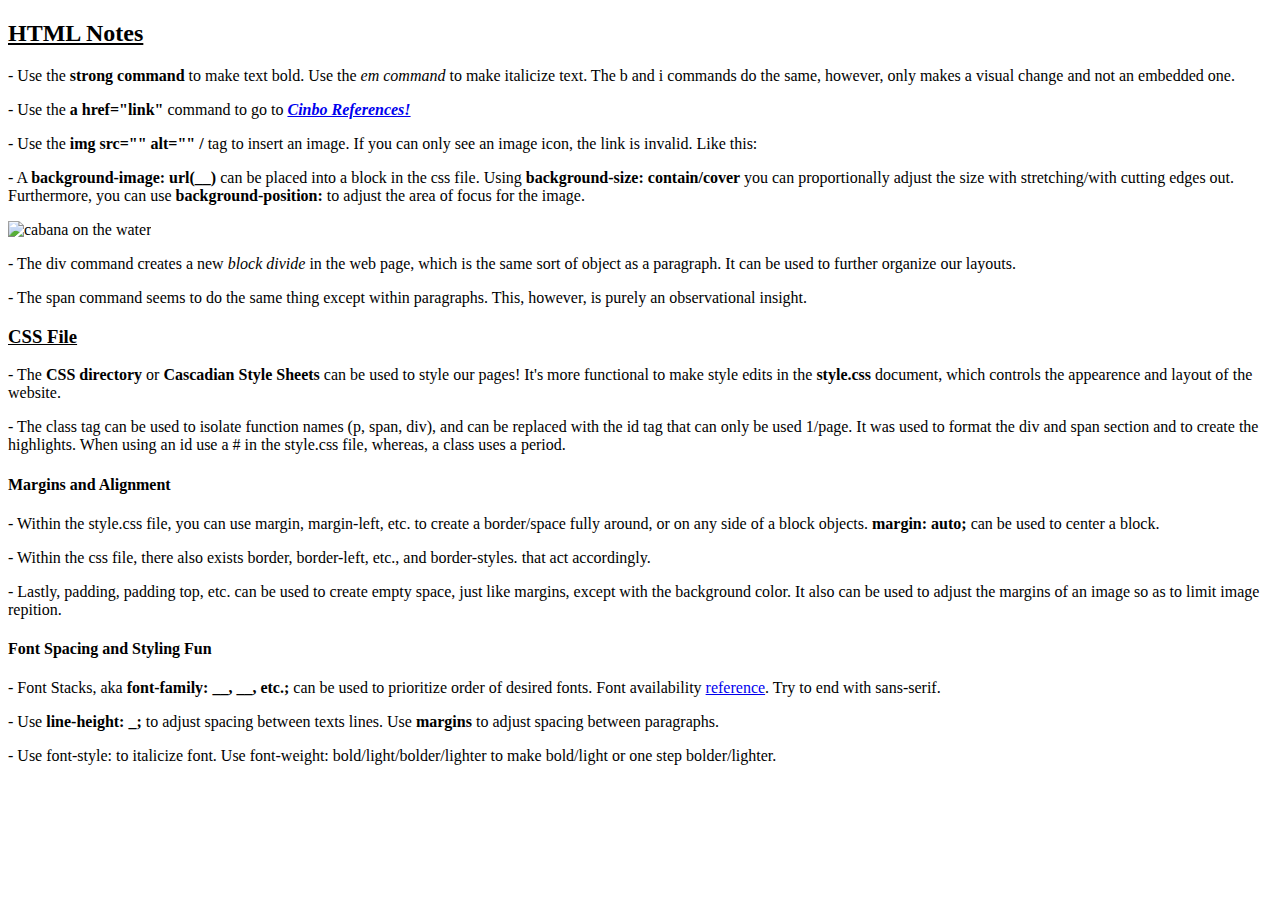
==== index.html @ 9157d2fc "Add files via upload" ====
<!DOCTYPE html> <!-- tells the browser it's looking at an html file -->
<html> <!-- This is how you comment html files. -->
<head> <!-- What is written here won't show up on the web page -->
	<meta charset="utf-8">
	<title> My First Website </title>
	<!-- Links to css Style sheet -->
	<link rel="stylesheet" href="css/style.css">
</head>
<body> <!-- Write the bulk of you code here --> 
	<h2 class="header"> <u> HTML Notes </u> </h2> <!-- h1 - h6 exist -->
	<div class="the-basics">
		<p> - Use the <strong> strong command </strong> to make text bold. Use the <em> em command </em> to make italicize text. The b and i commands do the same, however, only makes a visual change and not an embedded one. </p>
		<p> - Use the <strong>a href="link"</strong> command to go to <em><strong><a href="bootstrap.html">Cinbo References!</a></strong></em></p>
	</div>
	<div class="images">
		<p> - Use the <strong> img src="" alt="" /</strong> tag to insert an image. If you can only see an image icon, the link is invalid. Like this: </p>
		<p> - A <b> background-image: url(__) </b> can be placed into a block in the css file. Using <b> background-size: contain/cover </b> you can proportionally adjust the size with stretching/with cutting edges out. Furthermore, you can use <b> background-position: </b> to adjust the area of focus for the image.</p>
		<img src="img/cabana.jpg" alt="cabana on the water" />
	</div>
	<div class="div-and-spans"> 
		<p> - The <span class="highlight">div</span> command creates a new <em> block divide </em> in the web page, which is the same sort of object as a paragraph. It can be used to further organize our layouts. </p>
		<p> - The <span class="highlight">span command</span> seems to do the same thing except within paragraphs. This, however, is purely an observational insight. </p>
	</div>
	<h3><u> CSS File </u></h3>
	<div class="css-file">
		<p> - The <b> CSS directory </b> or <strong> Cascadian Style Sheets </strong> can be used to style our pages! It's more functional to make style edits in the <strong> style.css </strong> document, which controls the appearence and layout of the website. </p>
		<p> - The <span class="highlight">class</span> tag can be used to isolate function names (p, span, div), and can be replaced with the <span class="highlight">id</span> tag that can only be used 1/page. It was used to format the div and span section and to create the highlights. When using an id use a # in the style.css file, whereas, a class uses a period.</p>
	</div>
	<div class="css-format">
		<h4> Margins and Alignment </h4>
		<p> - Within the style.css file, you can use <span class="highlight"> margin, margin-left, etc.</span> to create a border/space fully around, or on any side of a block objects. <b> margin: auto; </b> can be used to center a block. </p>
		<p> - Within the css file, there also exists <span class="highlight"> border, border-left, etc., and border-styles. </span> that act accordingly.</p>
		<p> - Lastly, <span class="highlight"> padding, padding top, etc. </span> can be used to create empty space, just like margins, except with the background color. It also can be used to adjust the margins of an image so as to limit image repition. </p>
	</div>
	<div class="css-format">
		<h4> Font Spacing and Styling Fun </h4>
		<p class="font"> - Font Stacks, aka <b> font-family: __, __, etc.; </b> can be used to prioritize order of desired fonts. Font availability <a href="http://www.cssfontstack.com/">reference</a>. Try to end with sans-serif. </p>
		<p> - Use <b> line-height: _; </b> to adjust spacing between texts lines. Use <b> margins </b> to adjust spacing between paragraphs. </p>
		<p> - Use <span class="italics"> font-style: </span> to italicize font. Use font-weight: <span class="bold">bold/</span>light/<span class="bold">bolder/</span>lighter to make bold/light or one step bolder/lighter. </p>
	</div>
</body>
</html>
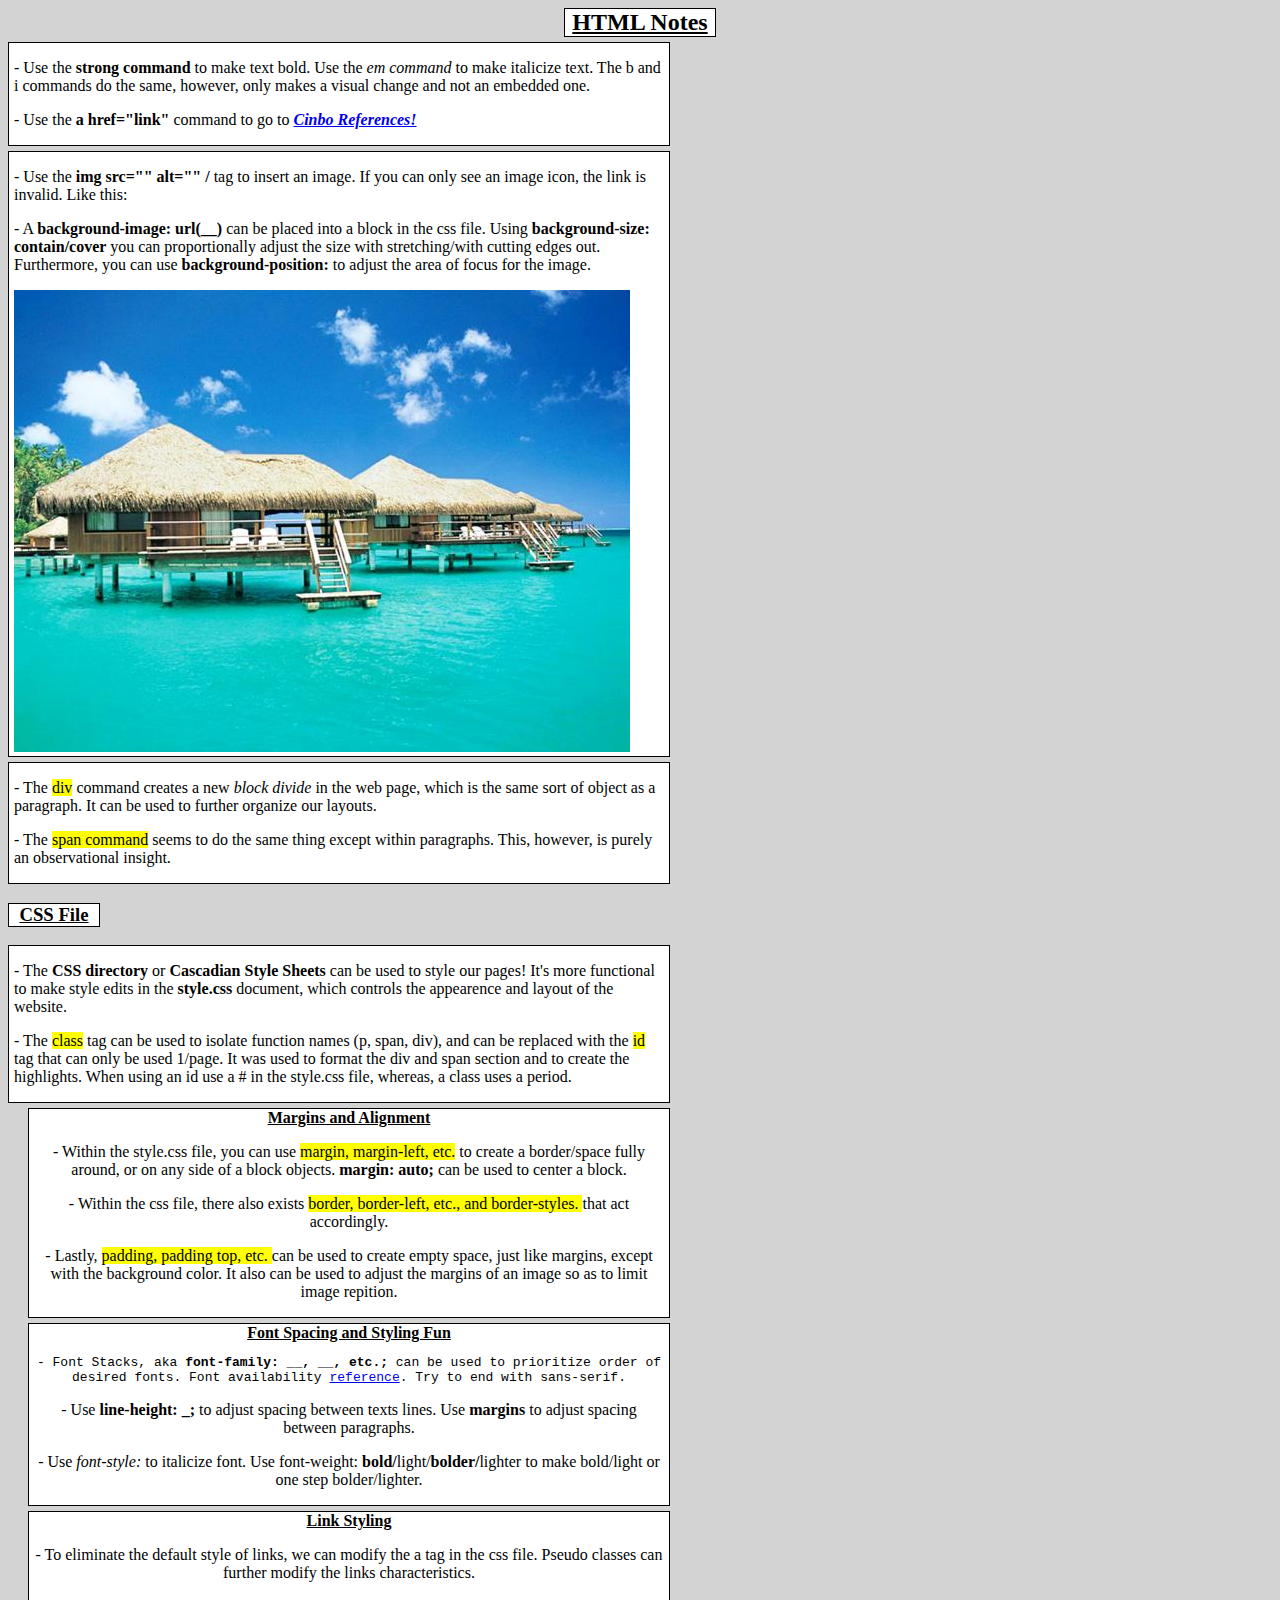
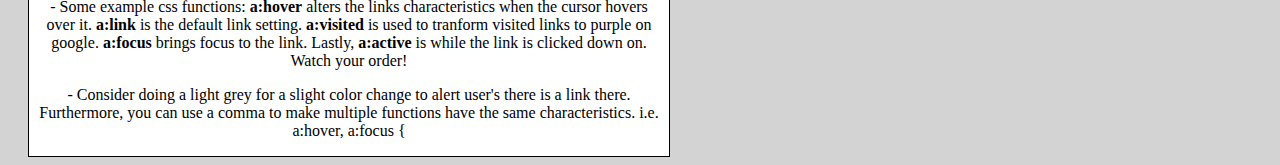
==== commit b27d1206: "Folders" ====
--- a/index.html
+++ b/index.html
@@ -38,5 +38,10 @@
 		<p> - Use <b> line-height: _; </b> to adjust spacing between texts lines. Use <b> margins </b> to adjust spacing between paragraphs. </p>
 		<p> - Use <span class="italics"> font-style: </span> to italicize font. Use font-weight: <span class="bold">bold/</span>light/<span class="bold">bolder/</span>lighter to make bold/light or one step bolder/lighter. </p>
 	</div>
+	<div class="css-format">
+		<h4> Link Styling </h4>
+		<p> - To eliminate the default style of links, we can modify the a tag in the css file. Pseudo classes can further modify the links characteristics. </p>
+		<p> - Some example css functions: <b>a:hover</b> alters the links characteristics when the cursor hovers over it. <b>a:link</b> is the default link setting. <b>a:visited</b> is used to tranform visited links to purple on google. <b>a:focus</b> brings focus to the link. Lastly, <b>a:active</b> is while the link is clicked down on. Watch your order! </p>
+		<p> - Consider doing a light grey for a slight color change to alert user's there is a link there. Furthermore, you can use a comma to make multiple functions have the same characteristics. i.e. a:hover, a:focus { </p>
 </body>
 </html>--- a/css/style.css
+++ b/css/style.css
@@ -0,0 +1,108 @@
+/* This is how you comment css files */
+
+body {
+	background-color: lightgray;
+}
+
+h2 {
+	font-size:  70 px;
+	color:  black;
+}
+
+h3 {
+	background-color:  white;
+	width:  90px;
+	border: 1px solid black;
+	text-align: center;
+}
+
+h4 {
+	text-decoration: underline; /* overline, line-through. text-decoration-color/style. */
+	margin-bottom: 0;
+	margin-top:  0;
+	/* text-transform: capitalize, etc.; can be used to, well, transform your text */
+	/* text-align: ; can be used to align text */
+}
+
+div {
+	background: white;
+	width:  650px;
+	border: 1px solid black;
+	margin-bottom: 5px;
+	margin-top: 0px;
+	padding-left: 5px;
+	padding-right: 5px;
+}
+
+.header {
+	background: white;
+	text-align: center;
+	width: 150px;
+	margin: auto;
+	border: 1px solid black;
+	margin-bottom: 5px;
+}
+
+
+.highlight {
+	background: yellow;
+}
+
+.css-format {
+	margin-left: 20px;
+	width: 630px;
+	text-align:  center;
+}
+
+/* Pokemon Card */
+.first-pokemon {
+	background-image: url(../img/start.jpg);
+	padding: 10px;
+	height: 568px;
+	width:  400px;
+	background-color: transparent;
+	border-color: transparent;
+}
+.level {
+	padding-left:  10px;
+	background-color: transparent;
+	border-color: transparent;
+}
+.name {
+	padding-left: 10px;
+	background-color: transparent;
+	border-color: transparent;
+}
+.pic {
+	padding-left: 45px;
+	background-color: transparent;
+	border-color: transparent;
+}
+.abilities {
+	padding-top: 10px;
+	padding-left:  30px;
+	background-color: transparent;
+	border-color: transparent;
+}
+.specials {
+	padding-top:  9px;
+	padding-left: 13px;
+	background-color: transparent;
+	border-color: transparent;
+} 
+/* End of Pokemon Card */
+
+.font {
+	font-family: monospace, arial, sans-serif;
+	font-size:  13px;
+}
+
+.italics {
+	font-style: italic;
+}
+.bold {
+	font-weight: bold;
+}
+.bolder {
+	font-weight: bolder;
+}
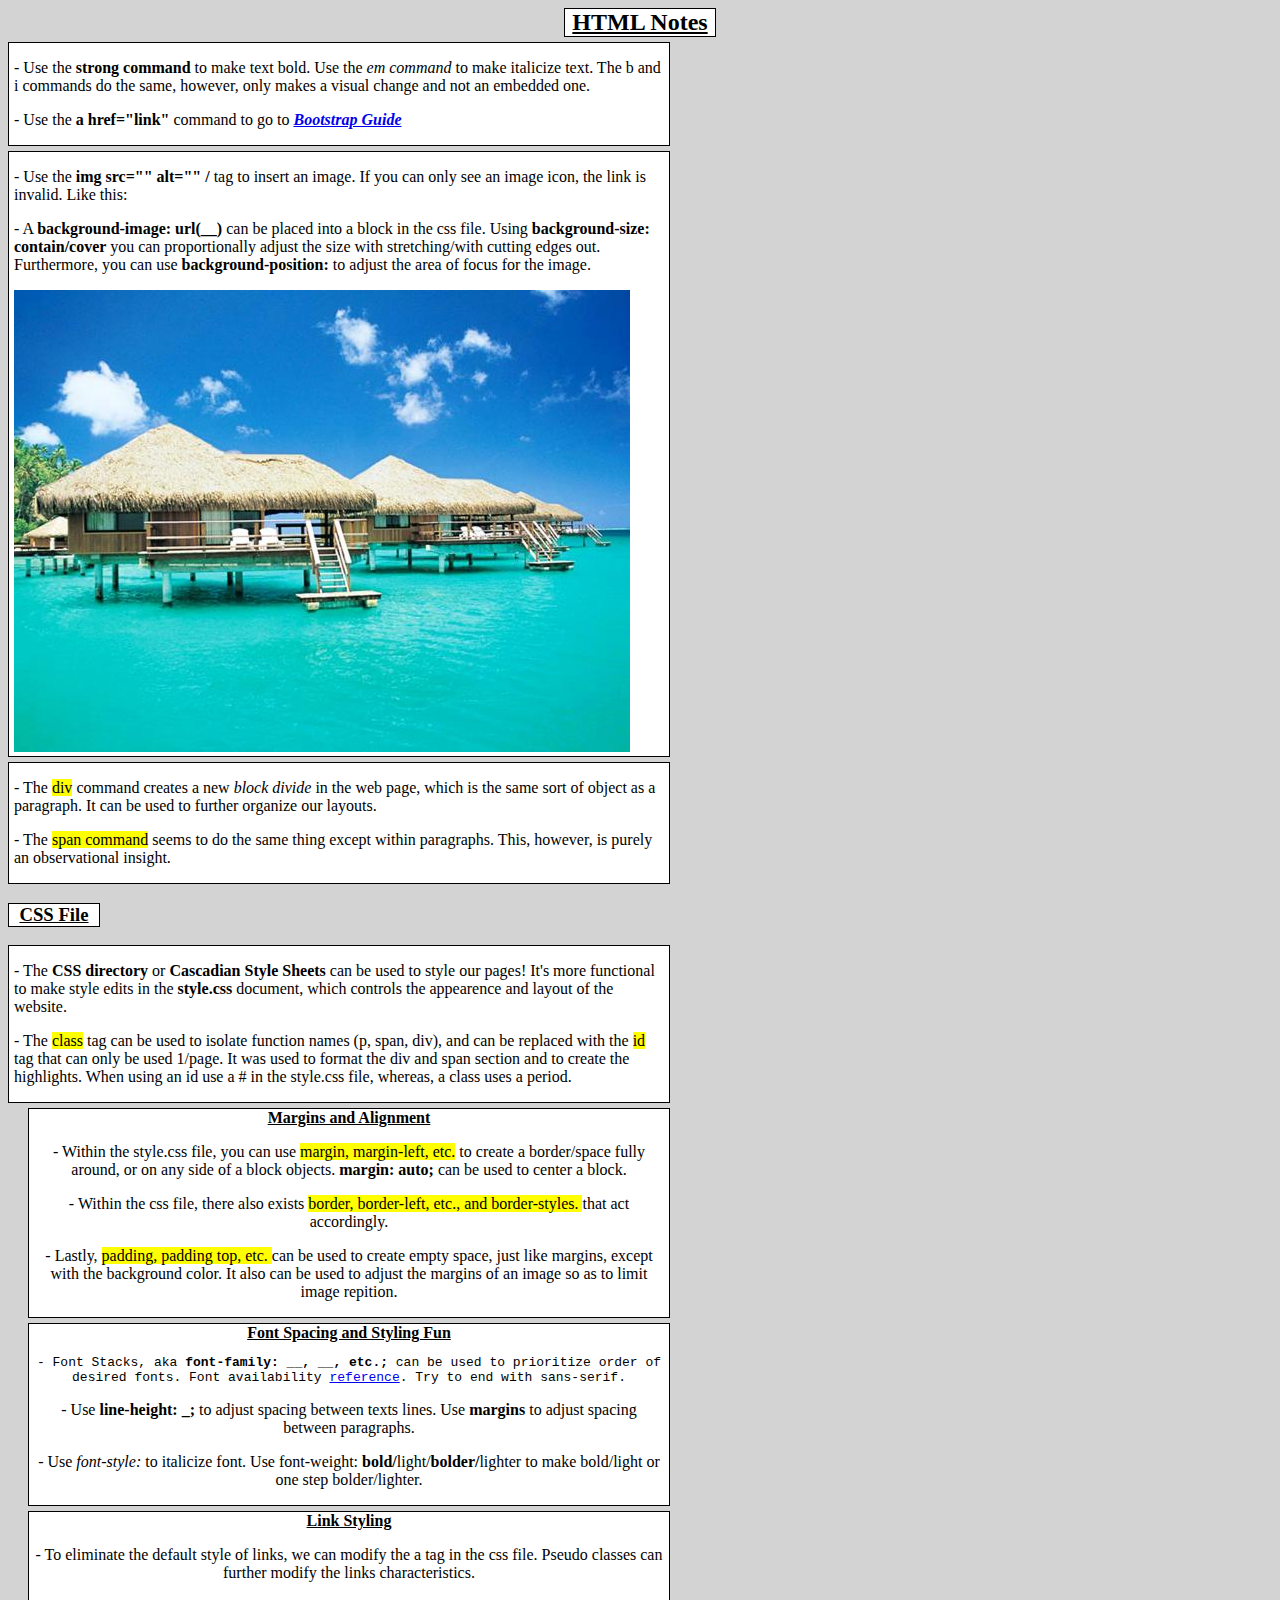
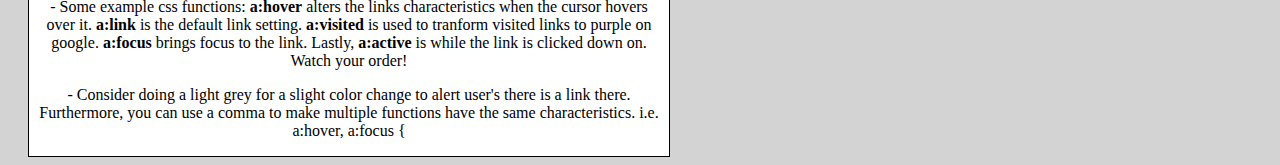
==== commit 4f802b62: "Some updates" ====
--- a/index.html
+++ b/index.html
@@ -10,7 +10,7 @@
 	<h2 class="header"> <u> HTML Notes </u> </h2> <!-- h1 - h6 exist -->
 	<div class="the-basics">
 		<p> - Use the <strong> strong command </strong> to make text bold. Use the <em> em command </em> to make italicize text. The b and i commands do the same, however, only makes a visual change and not an embedded one. </p>
-		<p> - Use the <strong>a href="link"</strong> command to go to <em><strong><a href="bootstrap.html">Cinbo References!</a></strong></em></p>
+		<p> - Use the <strong>a href="link"</strong> command to go to <em><strong><a href="bootstrap.html">Bootstrap Guide</a></strong></em></p>
 	</div>
 	<div class="images">
 		<p> - Use the <strong> img src="" alt="" /</strong> tag to insert an image. If you can only see an image icon, the link is invalid. Like this: </p>
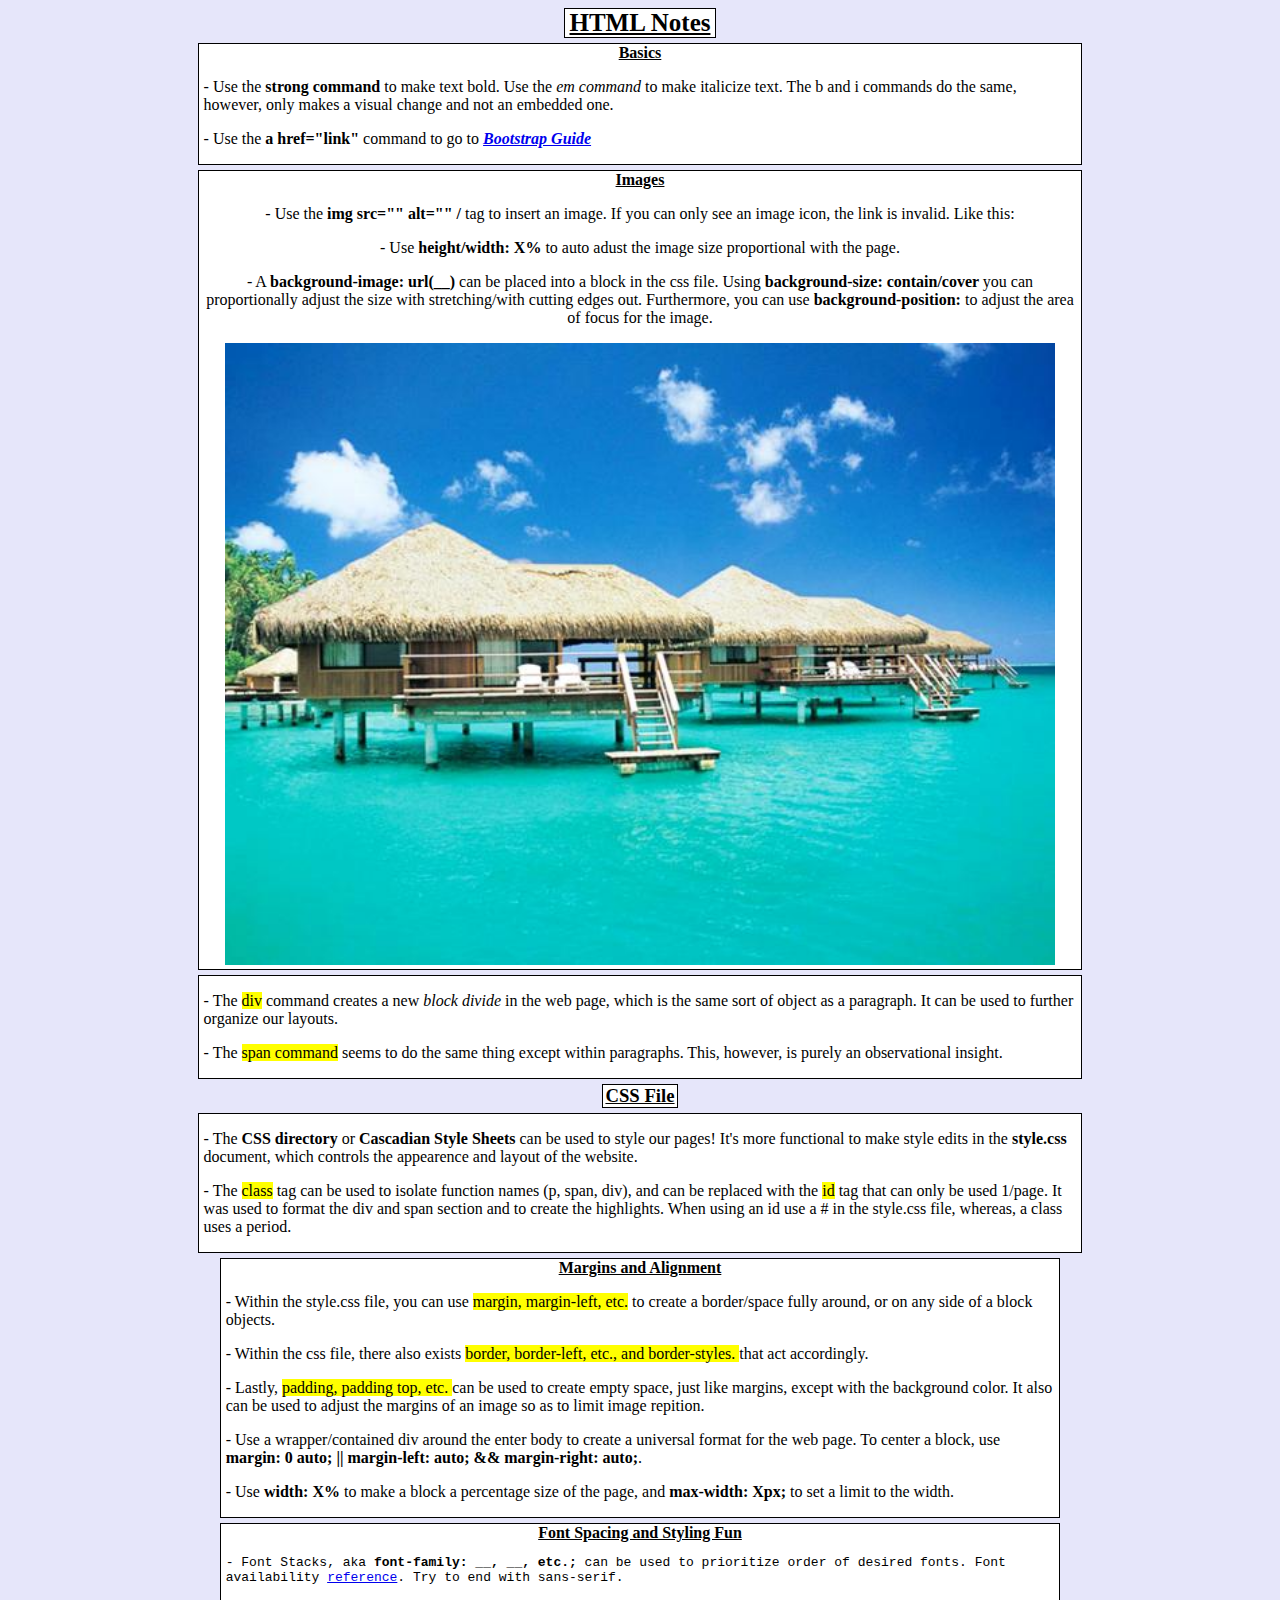
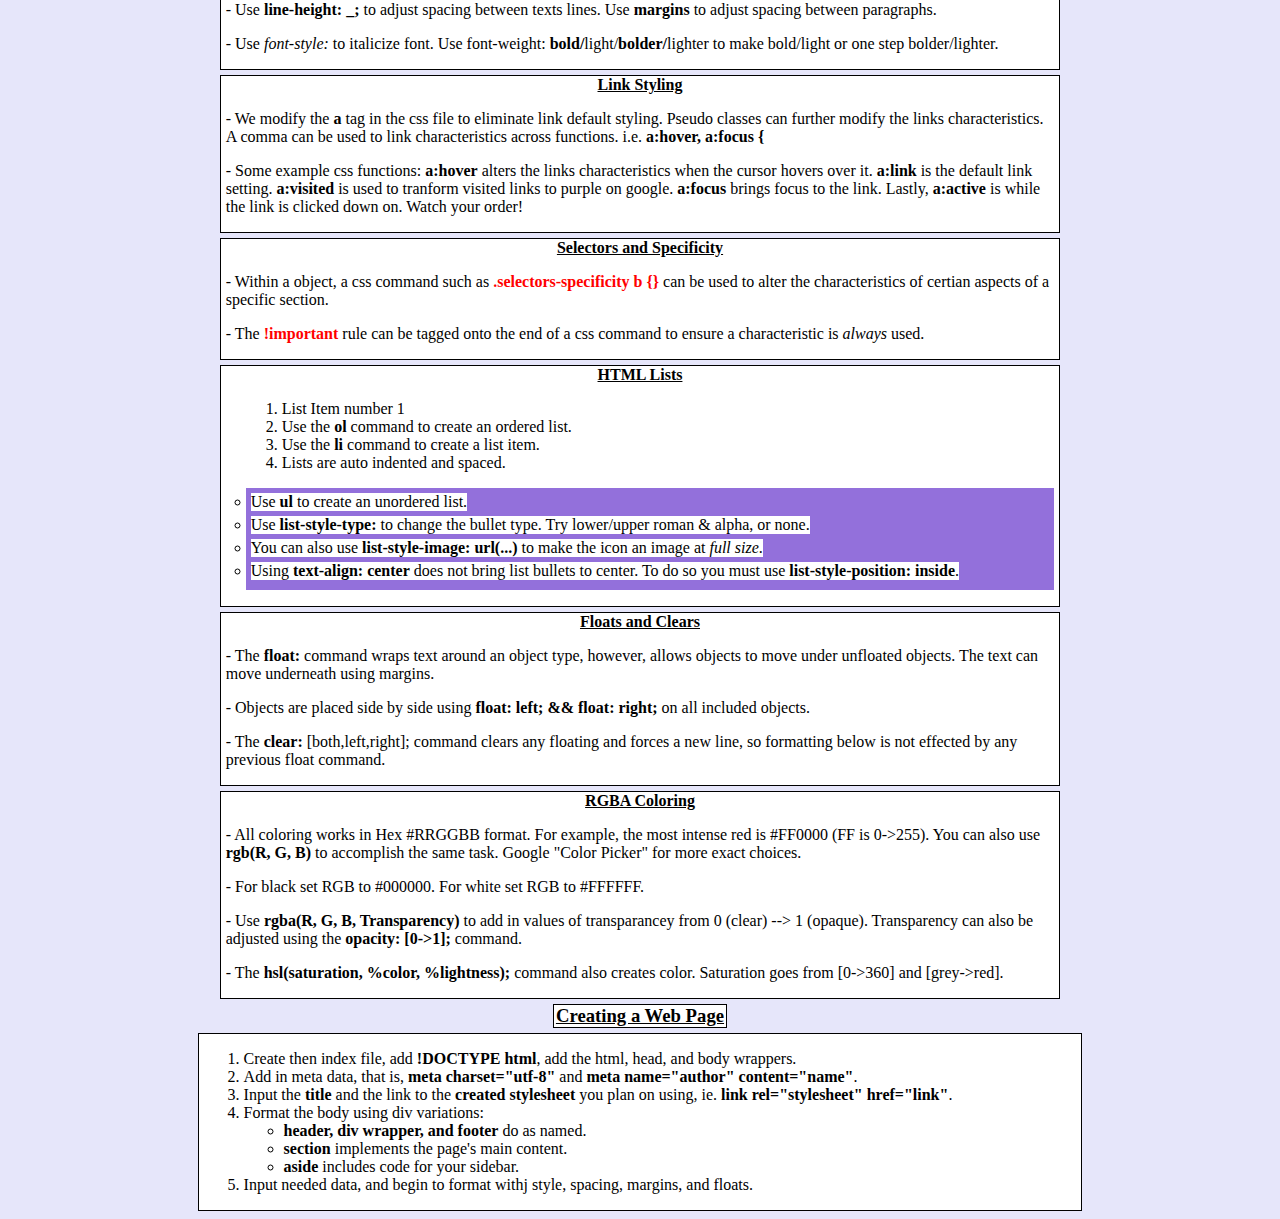
==== commit 5545aa7e: "Format additions" ====
--- a/index.html
+++ b/index.html
@@ -2,46 +2,104 @@
 <html> <!-- This is how you comment html files. -->
 <head> <!-- What is written here won't show up on the web page -->
 	<meta charset="utf-8">
+	<meta name="author" content="Christian">
 	<title> My First Website </title>
 	<!-- Links to css Style sheet -->
 	<link rel="stylesheet" href="css/style.css">
 </head>
 <body> <!-- Write the bulk of you code here --> 
-	<h2 class="header"> <u> HTML Notes </u> </h2> <!-- h1 - h6 exist -->
-	<div class="the-basics">
-		<p> - Use the <strong> strong command </strong> to make text bold. Use the <em> em command </em> to make italicize text. The b and i commands do the same, however, only makes a visual change and not an embedded one. </p>
-		<p> - Use the <strong>a href="link"</strong> command to go to <em><strong><a href="bootstrap.html">Bootstrap Guide</a></strong></em></p>
+	<div class="wrapper">
+		<h2 class="header"> <u> HTML Notes </u> </h2> <!-- h1 - h6 exist -->
+		<div class="the-basics">
+			<h4>Basics</h4>
+			<p> - Use the <strong> strong command </strong> to make text bold. Use the <em> em command </em> to make italicize text. The b and i commands do the same, however, only makes a visual change and not an embedded one. </p>
+			<p> - Use the <strong>a href="link"</strong> command to go to <em><strong><a href="bootstrap.html">Bootstrap Guide</a></strong></em></p>
+		</div>
+		<div class="images">
+			<h4>Images</h4>
+			<p> - Use the <strong> img src="" alt="" /</strong> tag to insert an image. If you can only see an image icon, the link is invalid. Like this: </p>
+			<p> - Use <b>height/width: X%</b> to auto adust the image size proportional with the page.</p>
+			<p> - A <b> background-image: url(__) </b> can be placed into a block in the css file. Using <b> background-size: contain/cover </b> you can proportionally adjust the size with stretching/with cutting edges out. Furthermore, you can use <b> background-position: </b> to adjust the area of focus for the image.</p>
+			<img src="img/cabana.jpg" alt="cabana on the water" />
+		</div>
+		<div class="div-and-spans"> 
+			<p> - The <span class="highlight">div</span> command creates a new <em> block divide </em> in the web page, which is the same sort of object as a paragraph. It can be used to further organize our layouts. </p>
+			<p> - The <span class="highlight">span command</span> seems to do the same thing except within paragraphs. This, however, is purely an observational insight. </p>
+		</div>
+		<h3>CSS File</h3>
+		<div class="css-file">
+			<p> - The <b> CSS directory </b> or <strong> Cascadian Style Sheets </strong> can be used to style our pages! It's more functional to make style edits in the <strong> style.css </strong> document, which controls the appearence and layout of the website. </p>
+			<p> - The <span class="highlight">class</span> tag can be used to isolate function names (p, span, div), and can be replaced with the <span class="highlight">id</span> tag that can only be used 1/page. It was used to format the div and span section and to create the highlights. When using an id use a # in the style.css file, whereas, a class uses a period.</p>
+		</div>
+		<div class="css-wrapper">
+			<div class="margins-alignment">
+				<h4> Margins and Alignment </h4>
+				<p> - Within the style.css file, you can use <span class="highlight"> margin, margin-left, etc.</span> to create a border/space fully around, or on any side of a block objects. </p>
+				<p> - Within the css file, there also exists <span class="highlight"> border, border-left, etc., and border-styles. </span> that act accordingly.</p>
+				<p> - Lastly, <span class="highlight"> padding, padding top, etc. </span> can be used to create empty space, just like margins, except with the background color. It also can be used to adjust the margins of an image so as to limit image repition. </p>
+				<p> - Use a wrapper/contained div around the enter body to create a universal format for the web page. To center a block, use <b> margin: 0 auto; || margin-left: auto; && margin-right: auto;</b>.</p>
+				<p> - Use <b>width: X%</b> to make a block a percentage size of the page, and <b>max-width: Xpx;</b> to set a limit to the width.</p>
+			</div>
+			<div class="font-spacing-styling">
+				<h4> Font Spacing and Styling Fun </h4>
+				<p class="font"> - Font Stacks, aka <b> font-family: __, __, etc.; </b> can be used to prioritize order of desired fonts. Font availability <a href="http://www.cssfontstack.com/">reference</a>. Try to end with sans-serif. </p>
+				<p> - Use <b> line-height: _; </b> to adjust spacing between texts lines. Use <b> margins </b> to adjust spacing between paragraphs. </p>
+				<p> - Use <span class="italics"> font-style: </span> to italicize font. Use font-weight: <span class="bold">bold/</span>light/<span class="bold">bolder/</span>lighter to make bold/light or one step bolder/lighter. </p>
+			</div>
+			<div class="link-styling">
+				<h4> Link Styling </h4>
+				<p> - We modify the <b>a</b> tag in the css file to eliminate link default styling. Pseudo classes can further modify the links characteristics. A comma can be used to link characteristics across functions. i.e. <b>a:hover, a:focus {</b></p>
+				<p> - Some example css functions: <b>a:hover</b> alters the links characteristics when the cursor hovers over it. <b>a:link</b> is the default link setting. <b>a:visited</b> is used to tranform visited links to purple on google. <b>a:focus</b> brings focus to the link. Lastly, <b>a:active</b> is while the link is clicked down on. Watch your order! </p>
+			</div>
+			<div class="selectors-specificity">
+				<h4>Selectors and Specificity</h4>
+				<p> - Within a object, a css command such as <b>.selectors-specificity b {}</b> can be used to alter the characteristics of certian aspects of a specific section. </p>
+				<p> - The <b>!important</b> rule can be tagged onto the end of a css command to ensure a characteristic is <em>always</em> used. </p>
+			</div>
+			<div class="HTML-Lists">
+				<h4>HTML Lists</h4>
+				<ol> <!-- ordered list -->
+					<li>List Item number 1</li>
+					<li>Use the <b>ol</b> command to create an ordered list.</li>
+					<li>Use the <b>li</b> command to create a list item.</li>
+					<li>Lists are auto indented and spaced. </li>
+				</ol>
+				<ul> <!-- unordered list -->
+					<li>Use <b>ul</b> to create an unordered list.</li>
+					<li>Use <b>list-style-type:</b> to change the bullet type. Try lower/upper roman & alpha, or none.</li>
+					<li>You can also use <b>list-style-image: url(...)</b> to make the icon an image at <em>full size</em>. </li>
+					<li>Using <b>text-align: center</b> does not bring list bullets to center. To do so you must use <b>list-style-position: inside</b>.</li>
+				</ul>
+			</div>
+			<div class="Floats-and-Clears">
+				<h4>Floats and Clears</h4>
+				<p> - The <b>float:</b> command wraps text around an object type, however, allows objects to move under unfloated objects. The text can move underneath using margins. </p>
+				<p> - Objects are placed side by side using <b>float: left; && float: right;</b> on all included objects.</p>
+				<p> - The <b>clear:</b> [both,left,right]; command clears any floating and forces a new line, so formatting below is not effected by any previous float command. </p>
+			</div>
+			<div class="Coloring">
+				<h4>RGBA Coloring</h4>
+				<p> - All coloring works in Hex #RRGGBB format. For example, the most intense red is #FF0000 (FF is 0->255). You can also use <b>rgb(R, G, B)</b> to accomplish the same task. Google "Color Picker" for more exact choices.</p>
+				<p> - For black set RGB to #000000. For white set RGB to #FFFFFF. </p>
+				<p> - Use <b>rgba(R, G, B, Transparency)</b> to add in values of transparancey from 0 (clear) --> 1 (opaque). Transparency can also be adjusted using the <b>opacity: [0->1];</b> command.</p>
+				<p> - The <b>hsl(saturation, %color, %lightness);</b> command also creates color. Saturation goes from [0->360] and [grey->red].</p>
+			</div>
+		</div>
+		<h3>Creating a Web Page</h3>
+		<div class="Web-Deb-Basics">
+			<ol>
+				<li>Create then index file, add <b>!DOCTYPE html</b>, add the html, head, and body wrappers.</li>
+				<li>Add in meta data, that is, <b>meta charset="utf-8"</b> and <b>meta name="author" content="name"</b>.</li>
+				<li>Input the <b>title</b> and the link to the <b>created stylesheet</b> you plan on using, ie. <b>link rel="stylesheet" href="link"</b>.</li>
+				<li>Format the body using div variations:</li>
+				<ul>
+					<li><b>header, div wrapper, and footer</b> do as named.</li> 
+					<li><b>section</b> implements the page's main content.</li>
+					<li><b>aside</b> includes code for your sidebar.</li>
+				</ul>
+				<li>Input needed data, and begin to format withj style, spacing, margins, and floats.</li>
+			</ol>
+		</div>
 	</div>
-	<div class="images">
-		<p> - Use the <strong> img src="" alt="" /</strong> tag to insert an image. If you can only see an image icon, the link is invalid. Like this: </p>
-		<p> - A <b> background-image: url(__) </b> can be placed into a block in the css file. Using <b> background-size: contain/cover </b> you can proportionally adjust the size with stretching/with cutting edges out. Furthermore, you can use <b> background-position: </b> to adjust the area of focus for the image.</p>
-		<img src="img/cabana.jpg" alt="cabana on the water" />
-	</div>
-	<div class="div-and-spans"> 
-		<p> - The <span class="highlight">div</span> command creates a new <em> block divide </em> in the web page, which is the same sort of object as a paragraph. It can be used to further organize our layouts. </p>
-		<p> - The <span class="highlight">span command</span> seems to do the same thing except within paragraphs. This, however, is purely an observational insight. </p>
-	</div>
-	<h3><u> CSS File </u></h3>
-	<div class="css-file">
-		<p> - The <b> CSS directory </b> or <strong> Cascadian Style Sheets </strong> can be used to style our pages! It's more functional to make style edits in the <strong> style.css </strong> document, which controls the appearence and layout of the website. </p>
-		<p> - The <span class="highlight">class</span> tag can be used to isolate function names (p, span, div), and can be replaced with the <span class="highlight">id</span> tag that can only be used 1/page. It was used to format the div and span section and to create the highlights. When using an id use a # in the style.css file, whereas, a class uses a period.</p>
-	</div>
-	<div class="css-format">
-		<h4> Margins and Alignment </h4>
-		<p> - Within the style.css file, you can use <span class="highlight"> margin, margin-left, etc.</span> to create a border/space fully around, or on any side of a block objects. <b> margin: auto; </b> can be used to center a block. </p>
-		<p> - Within the css file, there also exists <span class="highlight"> border, border-left, etc., and border-styles. </span> that act accordingly.</p>
-		<p> - Lastly, <span class="highlight"> padding, padding top, etc. </span> can be used to create empty space, just like margins, except with the background color. It also can be used to adjust the margins of an image so as to limit image repition. </p>
-	</div>
-	<div class="css-format">
-		<h4> Font Spacing and Styling Fun </h4>
-		<p class="font"> - Font Stacks, aka <b> font-family: __, __, etc.; </b> can be used to prioritize order of desired fonts. Font availability <a href="http://www.cssfontstack.com/">reference</a>. Try to end with sans-serif. </p>
-		<p> - Use <b> line-height: _; </b> to adjust spacing between texts lines. Use <b> margins </b> to adjust spacing between paragraphs. </p>
-		<p> - Use <span class="italics"> font-style: </span> to italicize font. Use font-weight: <span class="bold">bold/</span>light/<span class="bold">bolder/</span>lighter to make bold/light or one step bolder/lighter. </p>
-	</div>
-	<div class="css-format">
-		<h4> Link Styling </h4>
-		<p> - To eliminate the default style of links, we can modify the a tag in the css file. Pseudo classes can further modify the links characteristics. </p>
-		<p> - Some example css functions: <b>a:hover</b> alters the links characteristics when the cursor hovers over it. <b>a:link</b> is the default link setting. <b>a:visited</b> is used to tranform visited links to purple on google. <b>a:focus</b> brings focus to the link. Lastly, <b>a:active</b> is while the link is clicked down on. Watch your order! </p>
-		<p> - Consider doing a light grey for a slight color change to alert user's there is a link there. Furthermore, you can use a comma to make multiple functions have the same characteristics. i.e. a:hover, a:focus { </p>
 </body>
 </html>--- a/css/style.css
+++ b/css/style.css
@@ -1,57 +1,74 @@
 /* This is how you comment css files */
 
 body {
-	background-color: lightgray;
+	background-color: lavender;
 }
 
-h2 {
-	font-size:  70 px;
-	color:  black;
+.header {
+	font-size: 25px;
+	color: black;
+	background: white;
+	text-align: center;
+	margin:  0 auto;
+	width: 150px;
+	border: 1px solid black;
+	margin-bottom: 5px;
 }
 
 h3 {
 	background-color:  white;
-	width:  90px;
+	width: fit-content;
 	border: 1px solid black;
 	text-align: center;
+	margin: 0 auto;
+	margin-bottom: 5px;
+	text-decoration: underline;
+	padding-left: 2px;
+	padding-right: 2px;
 }
 
 h4 {
 	text-decoration: underline; /* overline, line-through. text-decoration-color/style. */
-	margin-bottom: 0;
-	margin-top:  0;
+	text-align: center;
+	margin-top: 5px;
+	margin: 0 auto;
 	/* text-transform: capitalize, etc.; can be used to, well, transform your text */
 	/* text-align: ; can be used to align text */
 }
 
-div {
+.wrapper {
+	margin: 0 auto;
+	width: 70%;
+}
+
+.wrapper div {
 	background: white;
-	width:  650px;
 	border: 1px solid black;
+	margin: 0 auto;
 	margin-bottom: 5px;
 	margin-top: 0px;
 	padding-left: 5px;
 	padding-right: 5px;
 }
 
-.header {
-	background: white;
+.images {
 	text-align: center;
-	width: 150px;
-	margin: auto;
-	border: 1px solid black;
-	margin-bottom: 5px;
+	image-rendering: auto;
 }
 
+img {
+	height: 95%;
+	width:  95%;
+}
 
 .highlight {
 	background: yellow;
 }
 
-.css-format {
-	margin-left: 20px;
-	width: 630px;
-	text-align:  center;
+.css-wrapper {
+	width: 95%;
+	background: transparent !important;
+	border: none !important;
 }
 
 /* Pokemon Card */
@@ -106,3 +123,26 @@
 .bolder {
 	font-weight: bolder;
 }
+
+.selectors-specificity b{
+	color: red;
+}
+
+.HTML-Lists ol {
+	list-style-position: inside;
+}
+
+.HTML-Lists ul {
+	text-align: left;
+	list-style-type: circle;
+	background-color: mediumpurple;
+	padding: 5px;
+	margin-left: 20px;
+}
+
+.HTML-Lists ul li {
+	background: white;
+	margin-bottom: 5px;
+	width: fit-content;
+}
+
